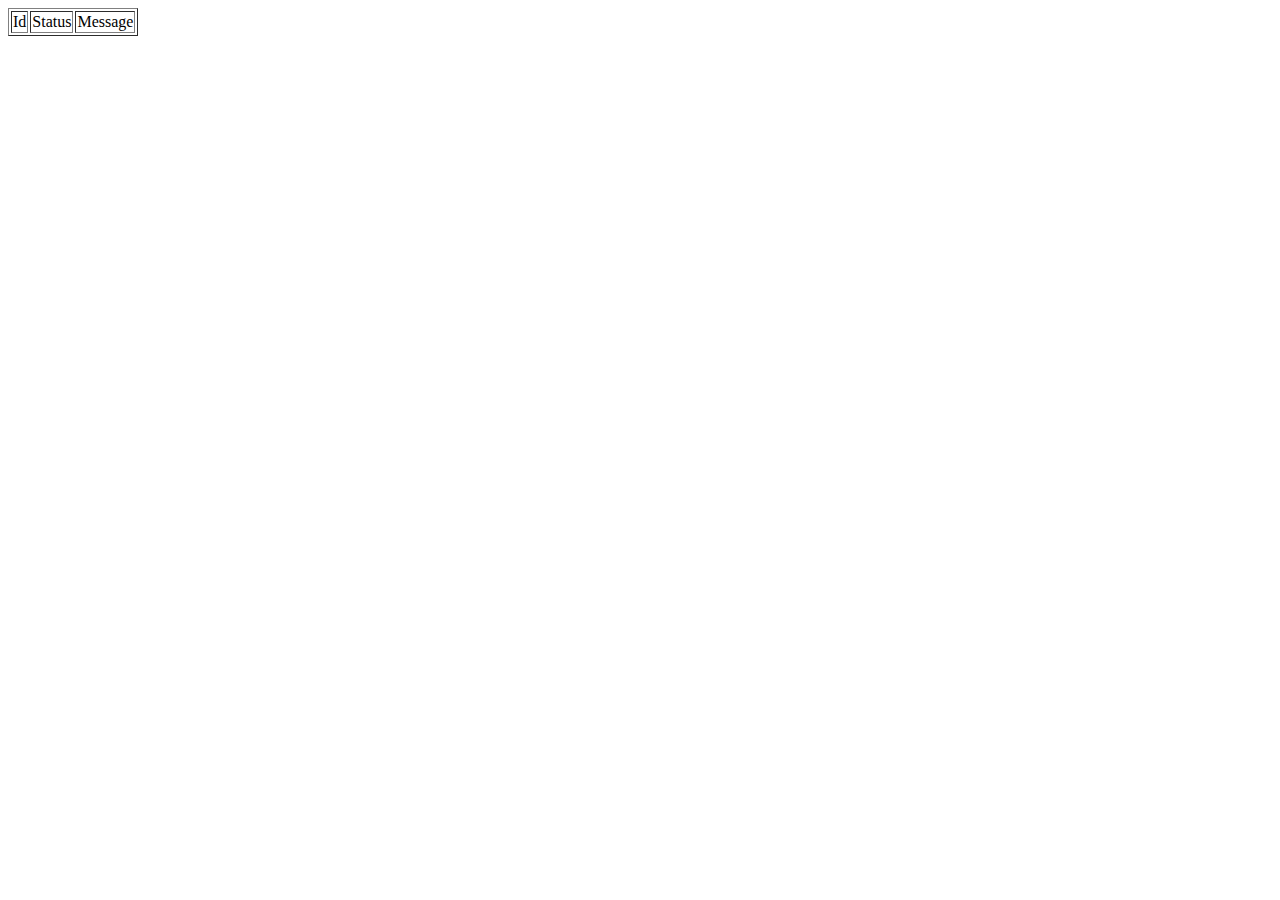
==== index.html @ f269d648 "Working Version 09-11-13" ====
<html>
<head>
	<title>Omegle Voyeur</title>
	<link rel="stylesheet" type="text/css" href="style.css"/>
	<script language="javascript" src="prototype.js"></script>
	<script language="javascript" src="omegle.js"></script>
</head>
<body>
<table id='table_events' border=1>
	<tr>
		<td>Id</td>
		<td>Status</td>
		<td>Message</td>
	</tr>
</table>
---- style.css ----
.red {
	color: red;
}
.green {
	color: green;
}
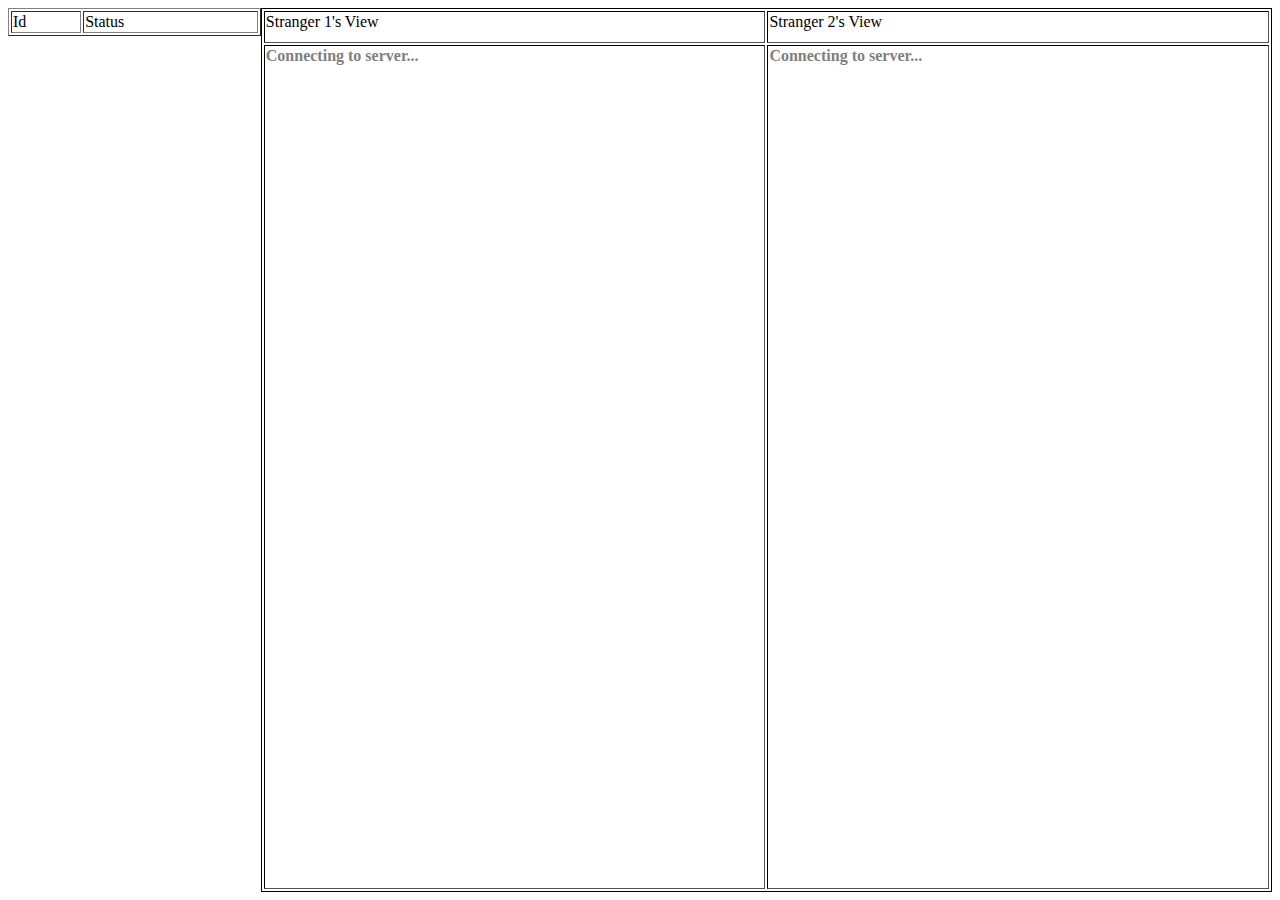
==== commit c3f2555a: "Working splitscreen view, some notifications faulty" ====
--- a/index.html
+++ b/index.html
@@ -10,6 +10,17 @@
 	<tr>
 		<td>Id</td>
 		<td>Status</td>
-		<td>Message</td>
+	<!--	<td>Message</td> -->
 	</tr>
 </table>
+<table id='table_chat' border=1>
+	<tr class='header'>
+		<td>Stranger 1's View</td>
+		<td>Stranger 2's View</td>
+	</tr>
+	<tr class='chat_content'>
+		<td id='td_chat_1'></td>
+		<td id='td_chat_2'></td>
+	</tr>
+</table>
+</html>
--- a/style.css
+++ b/style.css
@@ -1,3 +1,34 @@
+#table_chat {
+	width: 80%;
+	height: 100%;
+	border: 1px solid black;
+	float:right;
+}
+#table_chat .header {
+	height: 2em;
+}
+#table_chat td {
+	vertical-align: top;
+}
+
+#table_events {
+	width: 20%;
+	float:left;
+}
+
+.you {
+	color: blue;
+	font-weight: bold;
+}
+.stranger {
+	color: red;
+	font-weight: bold;
+}
+.system {
+	color: grey;
+	font-weight: bold;
+}
+
 .red {
 	color: red;
 }
